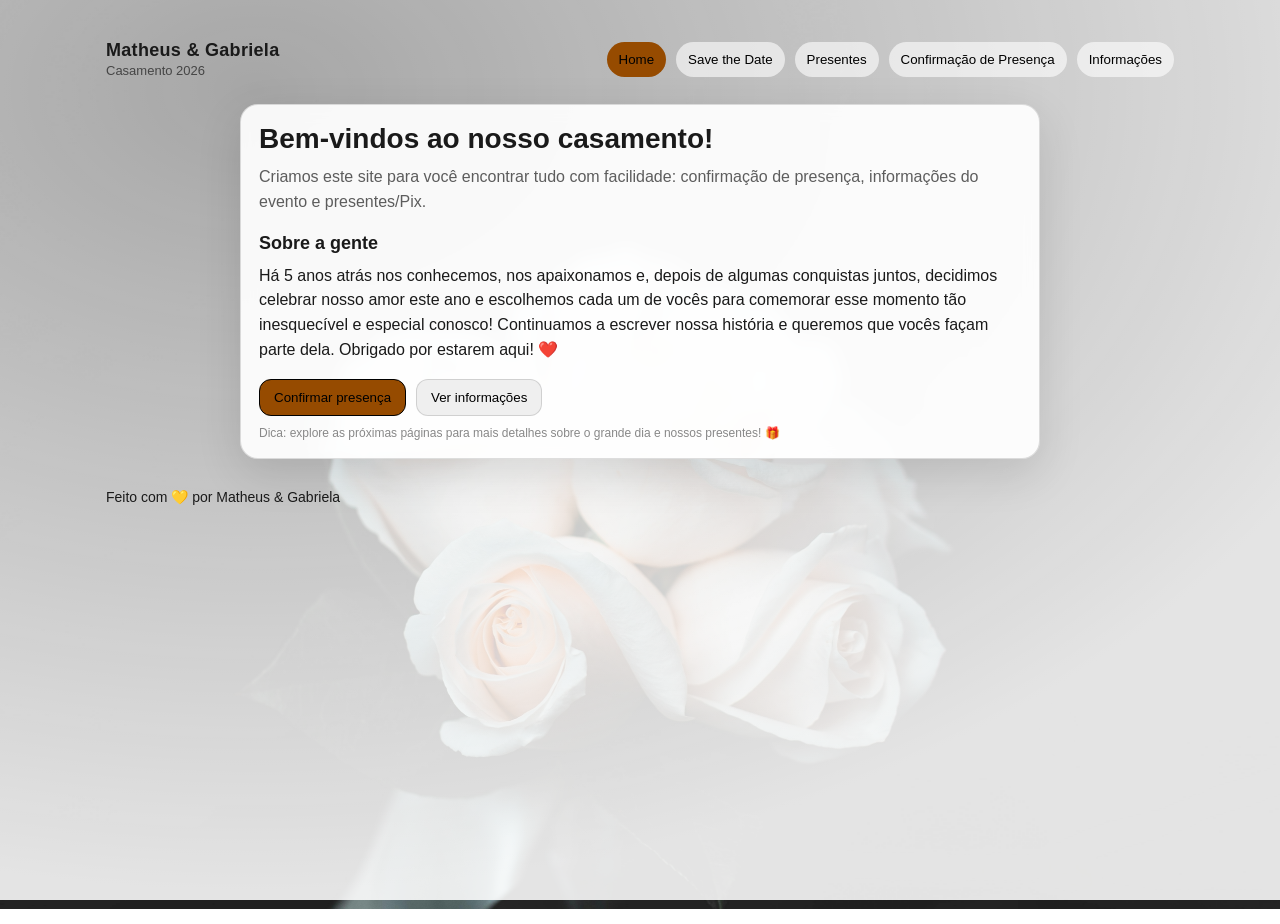
==== home.html @ 66b163a1 "novo" ====
<!DOCTYPE html>
<html lang="pt-BR">

<head>
  <meta charset="UTF-8" />
  <meta name="viewport" content="width=device-width, initial-scale=1.0" />
  <title>Matheus & Gabriela — Casamento 2026</title>
  <link rel="stylesheet" href="styles.css" />
</head>

<body>
  <!-- Fundo -->
  <div class="bg" aria-hidden="true"></div>
  <div class="bg-overlay" aria-hidden="true"></div>

  <!-- Topo / Navegação -->
  <header class="header">
    <div class="brand">
      <div class="brand-title">Matheus & Gabriela</div>
      <div class="brand-subtitle">Casamento 2026</div>
    </div>

    <nav class="nav" aria-label="Navegação principal">
      <button class="tab active" data-tab="home" type="button">Home</button>
      <button class="tab" data-tab="save" type="button">Save the Date</button>
      <button class="tab" data-tab="presentes" type="button">Presentes</button>
      <button class="tab" data-tab="rsvp" type="button">Confirmação de Presença</button>
      <button class="tab" data-tab="info" type="button">Informações</button>

    </nav>
  </header>

  <!-- Conteúdo -->
  <main class="container">
    <!-- HOME -->
    <section class="panel active" id="home">

      <!-- PRIMEIRO: os 2 cards lado a lado -->
      <div class="grid" style="display: flex; justify-content: center; width: 100%;">
        <div class="card" style="width: 100%; max-width: 800px; margin: 0 auto;">
          <h1>Bem-vindos ao nosso casamento!</h1>
          <p class="muted">
            Criamos este site para você encontrar tudo com facilidade: confirmação de presença,
            informações do evento e presentes/Pix.
          </p>

          <h2>Sobre a gente</h2>
          <p>
            Há 5 anos atrás nos conhecemos, nos apaixonamos e, depois de algumas conquistas juntos, decidimos celebrar nosso amor este ano
            e escolhemos cada um de vocês para comemorar esse momento tão inesquecível e especial conosco!

            Continuamos a escrever nossa história e queremos que vocês façam parte dela. Obrigado por estarem aqui! ❤️
          </p>

          <div class="cta-row">
            <button class="primary texto-preto" data-go="rsvp" type="button">Confirmar presença</button>
            <button class="secondary texto-preto" data-go="info" type="button">Ver informações</button>
          </div>

          <div class="small-note texto-cinza">
            Dica: explore as próximas páginas para mais detalhes sobre o grande dia e nossos presentes! 🎁
          </div>
        </div>


        </div>
      </div>

    </section>
    <!-- SAVE THE DATE -->
    <section class="panel" id="save">
      <div class="card">
        <h1>Save the Date 💍</h1>
        <p class="muted">Reserve essa data especial para celebrar o amor conosco.</p>

        <div style="display: flex; justify-content: center; margin: 15px auto; width: 95%; max-width: 600px;">
    
    <div style="position: relative; width: 100%; padding-bottom: 82%; height: 0; overflow: hidden; border-radius: 12px; box-shadow: 0 4px 15px rgba(0,0,0,0.4); border: 1px solid #444;">
        
        <iframe src="https://docs.google.com/presentation/d/e/2PACX-1vSu7Deq6QRatF7YCLzAImnmoajzc3DdvzLsINYboB2oZFudZfl3YpDuHYInLw-PbPOkHWAkX-iKKdqt/pubembed?start=false&loop=false&delayms=5000" frameborder="0" width="1200" height="941" allowfullscreen="true" mozallowfullscreen="true" webkitallowfullscreen="true" 
                allow="autoplay"
                frameborder="0" 
                style="position: absolute; top: 0; left: 0; width: 100%; height: 100%;" 
                allowfullscreen="true" 
                mozallowfullscreen="true" 
                webkitallowfullscreen="true">
        </iframe>

    </div>
</div>
</iframe>

        <div class="save-content">
          <p class="save-text">
            O nosso grande dia está chegando!<br><br>

            Reserve essa data especial para celebrar o amor conosco.<br>
            Explore as proximas paginas para mais detalhes...<br><br>

            📅 <strong>Toque abaixo e adicione ao seu calendário</strong><br>
            Mal podemos esperar para viver esse momento com você!<br><br>

            <strong>Matheus & Gabriela 💍❤️</strong>
          </p>

          <div class="save-info">
            <div><strong>30 de agosto de 2026</strong></div>
            <div>12:30 às 19:00 — seja pontual</div>
            <div>Espaço & Buffet Sfaciotti</div>
            <div class="muted">Osasco - SP</div>
          </div>

          <div class="countdown big" id="countdown">Carregando contagem regressiva...</div>

          <div class="save-buttons">
            <a class="primary"
              href="https://calendar.google.com/calendar/render?action=TEMPLATE&text=Casamento%20Mateus%20%26%20Gabriela%20%F0%9F%92%8D%E2%9D%A4%EF%B8%8F&dates=20260830T123000/20260830T190000&location=Espa%C3%A7o%20%26%20Buffet%20Sfaciotti%2C%20R.%20S%C3%A3o%20Maur%C3%ADcio%2C%20423%2C%20Osasco%20-%20SP"
              target="_blank" rel="noopener">
              <strong>📅 Calendario Google</strong>

            </a>

            <button class="primary" id="downloadICS" type="button">
              🍎 <strong>iPhone</strong>
            </button>
          </div>
        </div>
      </div>
    </section>


    <!-- PRESENTES -->
     <style>
    /* Remove o sublinhado dos links da lista de presentes */
    .list a {
        text-decoration: none !important;
    }
</style>
    <section class="panel" id="presentes">
      <div class="card">
        <h1>Presentes</h1>
        <p class="muted">
          Se você quiser nos presentear, deixamos aqui noosso pix.
          Essa lista é apenas uma sugestão simbólica de presentes. Caso queira nos presentear, 
          você pode escolher um item da lista e enviar o valor correspondente via Pix. 
          Qualquer valor será recebido com muito carinho! 💙
        </p>

        <h2>Pix</h2>
        <div class="pix-box">
          <div>
            <div class="pix-label">Chave Pix</div>
            <div class="pix-key" id="pixKey">737da1f3-1dce-49a6-8e0c-5db49f7b7d1a</div>
          </div>
          <button class="primary" id="copyPix" type="button">Copiar</button>
        </div>

        <h2>Lista de presentes</h2>
          <ul class="list gift-grid">
            <li><a href="#" class="gift-item texto-preto"><span>Jogo de Taças</span> <strong>R$200</strong></a></li>
            <li><a href="#" class="gift-item texto-preto"><span>Conjunto de Pratos</span> <strong>R$240</strong></a></li>
            <li><a href="#" class="gift-item texto-preto"><span>Kit de Toalhas</span> <strong>R$260</strong></a></li>
            <li><a href="#" class="gift-item texto-preto"><span>Conjunto de Talheres</span> <strong>R$280</strong></a></li>
            <li><a href="#" class="gift-item texto-preto"><span>Liquidificador</span> <strong>R$300</strong></a></li>
            <li><a href="#" class="gift-item texto-preto"><span>Sanduicheira</span> <strong>R$340</strong></a></li>
            <li><a href="#" class="gift-item texto-preto"><span>🎮 Controle para videogame</span> <strong>R$360</strong></a></li>
            <li><a href="#" class="gift-item texto-preto"><span>Jogo de Panelas</span> <strong>R$400</strong></a></li>
            <li><a href="#" class="gift-item texto-preto"><span>Tapete para sala</span> <strong>R$450</strong></a></li>
            <li><a href="#" class="gift-item texto-preto"><span>🎮 Jogo novo para jogar juntos</span> <strong>R$500</strong></a>
            </li>
            <li><a href="#" class="gift-item texto-preto"><span>Conjunto de travesseiros</span> <strong>R$550</strong></a></li>
            <li><a href="#" class="gift-item texto-preto"><span>Aspirador de pó</span> <strong>R$600</strong></a></li>
            <li><a href="#" class="gift-item texto-preto"><span>Luminária decorativa</span> <strong>R$650</strong></a></li>
            <li><a href="#" class="gift-item texto-preto"><span>Jogo de cama</span> <strong>R$750</strong></a></li>
            <li><a href="#" class="gift-item texto-preto"><span>Processador de alimentos</span> <strong>R$700</strong></a></li>
            <li><a href="#" class="gift-item texto-preto"><span>Jantar romântico especial</span> <strong>R$1000</strong></a></li>
            <li><a href="#" class="gift-item texto-preto"><span>Conjunto de malas</span> <strong>R$1350</strong></a></li>
            <li><a href="#" class="gift-item texto-preto"><span>Ajuda na lua de mel</span> <strong>R$1500</strong></a></li>
            <li><a href="#" class="gift-item texto-preto"><span>🎮 comprar o GTA VI</span> <strong>R$1700</strong></a>
            </li>
            <li><a href="#" class="gift-item texto-preto"><span>Viagem romântica</span> <strong>R$1900</strong></a></li>
            <li><a href="#" class="gift-item texto-preto"><span>Presente surpresa</span> <strong>R$2000</strong></a></li>
          </ul>
          </div>
      </div>
    </section>

    <!-- RSVP (Google Forms) -->
    <section class="panel" id="rsvp">
      <div class="card">
        <h1>Confirmação de Presença</h1>
        <p class="muted">Preencha para confirmarmos tudo direitinho 💛</p>

        <div class="form-embed">
          <iframe
            src="https://docs.google.com/forms/d/e/1FAIpQLSeJXHEhtrlZJq1q4JkVR2k7-dYf1M3MmLV0sebA1mMfkVBmzQ/viewform?embedded=true"
            frameborder="0" marginheight="0" marginwidth="0" loading="lazy">
            Carregando…
          </iframe>
        </div>

        <div class="small-note texto-cinza">
          Se preferir, você pode
          <a class="link"
            href="https://docs.google.com/forms/d/e/1FAIpQLSeJXHEhtrlZJq1q4JkVR2k7-dYf1M3MmLV0sebA1mMfkVBmzQ/viewform"
            target="_blank" rel="noopener">abrir o formulário em outra aba</a>.
        </div>
      </div>
    </section>

    <!-- INFORMAÇÕES -->
    <section class="panel" id="info">
      <div class="card">
        <h1>Informações</h1>
        <p class="muted">Tudo o que você precisa saber sobre o grande dia.</p>

        <div class="info-grid texto-preto">
          <div class="info-item">
            <div class="info-title texto-preto">Local</div>
            <div class="info-text">
              Espaço & Buffet Sfaciotti<br />
              R. São Maurício, 423 - Jardim das Flores<br />
              Osasco - SP, 06110-250
            </div>
          </div>

          <div class="info-item">
            <div class="info-title texto-preto">Traje</div>
            <div class="info-text">Esporte fino</div>
          </div>

          <div class="info-item">
            <div class="info-title texto-preto">Data</div>
            <div class="info-text">30 de agosto de 2026</div>
          </div>

          <div class="info-item">
            <div class="info-title texto-preto">Horário</div>
            <div class="info-text">12:30 — seja pontual</div>
          </div>

        </div>

        <h2>Mapa</h2>
        <div class="map-box">
          <iframe
            src="https://www.google.com/maps/embed?pb=!1m18!1m12!1m3!1d3658.0598176298863!2d-46.7917970845502!3d-23.53035086054254!2m3!1f0!2f0!3f0!3m2!1i1024!2i768!4f13.1!3m3!1m2!1s0x94ceffac05ddb9b5%3A0xc82219530acd8711!2sR.%20S%C3%A3o%20Maur%C3%ADcio%2C%20423%20-%20Jardim%20das%20Flores%2C%20Osasco%20-%20SP%2C%2006110-250!5e0!3m2!1sen!2sbr!4v1770662350057!5m2!1sen!2sbr"
            style="border:0;" allowfullscreen="" loading="lazy" referrerpolicy="no-referrer-when-downgrade">
          </iframe>
        </div>

    
        </div>
      </div>
    </section>
  </main>

  <footer class="footer">
    <span class="info-text">Feito com 💛 por Matheus & Gabriela</span>
  </footer>

  <script src="theme.js"></script>
  <script src="script.js"></script>
</body>

</html>
---- styles.css ----
:root{
  --bg: #ffffff;
  --text: #1a1a1a;
  --muted: rgba(26,26,26,0.70);

  --gold: #964B00;      
  --gold-2: #d89e64;  

  --card: rgba(255,255,255,0.90);
  --card2: rgba(255,255,255,0.95);
  --border: rgba(26,26,26,0.14);
  --shadow: 0 14px 45px rgba(0,0,0,0.12);

  --radius: 18px;
  --max: 1100px;
}

*{ box-sizing: border-box; }
html, body{ height: 100%; }

body{
  margin: 0;
  font-family: Arial;
  color: var(--text);
  background: var(--bg);
}

/* Fundo (troque a imagem aqui se quiser) */
.bg{
  position: fixed;
  inset: 0;
  background-image: url("assets/img/fundo.png");
  background-size: cover;
  background-position: center;
  transform: scale(1.02);
  z-index: -2;
}
.bg-overlay{
  position: fixed;
  inset: 0;
  background: radial-gradient(1200px 800px at 20% 10%, rgba(255,255,255,0.55), rgba(255,255,255,0.86));
  z-index: -1;
}

/* Header */
.header{
  width: 100%;
  max-width: var(--max);
  margin: 24px auto 0;
  padding: 16px 16px;
  display: flex;
  gap: 16px;
  justify-content: space-between;
  align-items: center;
}

.brand-title{
  font-size: 18px;
  font-weight: 800;
  letter-spacing: 0.3px;
}
.brand-subtitle{
  font-size: 13px;
  color: var(--muted);
  margin-top: 2px;
}

/* Navegação */
.nav{
  display: flex;
  gap: 10px;
  flex-wrap: wrap;
  justify-content: flex-end;
}

.tab{
  appearance: none;
  border: none;;
  background: rgba(255,255,255,0.60);
  color: 0 0 15px rgba(75, 46, 43, 0.4);
  padding: 10px 12px;
  border-radius: 999px;
  cursor: pointer;
  transition: transform .08s ease, background .2s ease, border .2s ease;
}

.tab:hover{
  transform: translateY(-1px);
  background: rgba(255,255,255,0.80);
  border-color: color-mix(in srgb, var(--gold) 60%, transparent);
}

.tab.active{
  background: var(--gold);
  border-color: color-mix(in srgb, var(--gold) 60%, transparent);
}

/* Layout */
.container{
  max-width: var(--max);
  margin: 0 auto;
  padding: 10px 16px 30px;
}

.panel{ display: none; }
.panel.active{ display: block; }

.grid{
  display: grid;
  grid-template-columns: 1.2fr 1fr;
  gap: 16px;
}

.card{
  background: var(--card);
  border: 1px solid var(--border);
  border-radius: var(--radius);
  padding: 18px;
  box-shadow: var(--shadow);
  backdrop-filter: blur(8px);
}

h1{ margin: 0 0 10px; font-size: 28px; }
h2{ margin: 18px 0 10px; font-size: 18px; }
p{ line-height: 1.55; margin: 10px 0; }

.muted{ color: var(--muted); }

.cta-row{
  display: flex;
  gap: 10px;
  margin-top: 16px;
  flex-wrap: wrap;
}

/* Botões */
.primary, .secondary{
  border: 1px solid var(--border);
  padding: 10px 14px;
  border-radius: 12px;
  cursor: pointer;
  color: var(--text);
}

.primary{
  border-color: #000000;
  background: var(--gold);
}

.primary:hover{
  border-color: rgba(201,162,39,0.85);
}

.secondary:hover{
  border-color: rgba(201,162,39,0.35);
}

/* Vídeo */
.video-wrapper{
  margin-top: 10px;
  width: 100%;
  aspect-ratio: 16 / 9;
  border-radius: 14px;
  overflow: hidden;
  border: 1px solid rgba(26,26,26,0.12);
  background: rgba(255,255,255,0.75);
}
.video-wrapper iframe{
  width: 100%;
  height: 100%;
  border: 0;
}

/* Presentes */
.pix-box{
  margin-top: 10px;
  display: flex;
  align-items: center;
  justify-content: space-between;
  gap: 10px;
  padding: 14px;
  background: var(--card2);
  border: 1px solid var(--border);
  border-radius: 14px;
}
.pix-label{
  font-size: 12px;
  color: var(--muted);
  margin-bottom: 6px;
}
.pix-key{
  font-family: ui-monospace, SFMono-Regular, Menlo, Monaco, Consolas, "Liberation Mono", monospace;
  word-break: break-all;
}

.list{ padding-left: 18px; }
.list a{ color: var(--text); text-decoration: underline; }

/* Form embed (Google Forms) */
.form-embed{
  margin-top: 12px;
  border-radius: 14px;
  overflow: hidden;
  border: 1px solid var(--border);
  background: rgba(255,255,255,0.95);
}

.form-embed iframe{
  width: 100%;
  height: 1200px;
  border: 0;
  display: block;
}

@media (max-width: 900px){
  .form-embed iframe{ height: 1400px; }
}

/* Informações */
.info-grid{
  display: grid;
  grid-template-columns: repeat(2, minmax(0, 1fr));
  gap: 12px;
  margin-top: 14px;
}

.info-item{
  padding: 12px;
  border-radius: 14px;
  border: 1px solid rgba(26,26,26,0.12);
  background: rgba(255,255,255,0.78);
}

.info-title{
  font-size: 12px;
  color: var(--muted);
  margin-bottom: 6px;
}

.info-text{ font-size: 14px; }

.map-box{
  margin-top: 10px;
  border-radius: 14px;
  overflow: hidden;
  border: 1px solid #0000001e;
  background: rgba(255,255,255,0.78);
}

.map-box iframe{
  width: 100%;
  height: 320px;
  border: 0;
  display: block;
}

.small-note{
  margin-top: 10px;
  font-size: 12px;
  color: rgba(26,26,26,0.65);
}

.link{
  color: var(--text);
  text-decoration: underline;
}

/* Rodapé */
.footer{
  max-width: var(--max);
  margin: 0 auto 18px;
  padding: 0 16px;
  font-size: 12px;
}

/* Responsivo */
@media (max-width: 900px){
  .grid{ grid-template-columns: 1fr; }
  h1{ font-size: 24px; }
}
/* =========================
   SAVE THE DATE
========================= */

.save-date-card{
  margin-top: 24px;
  padding: 20px;
  border-radius: 20px;
  border: 1px solid var(--border);
  background: linear-gradient(180deg, var(--card2), var(--card));
  box-shadow: var(--shadow);
  display: grid;
  gap: 14px;
}

.save-date-card h2{
  margin: 0;
  font-size: 20px;
}

.save-info{
  font-size: 14px;
  line-height: 1.6;
}

.save-buttons{
  display: flex;
  gap: 12px;
  flex-wrap: wrap;
}
.save-date-card{
  margin-top: 24px;
  width: 100%;
}
.countdown{
  margin-top: 10px;
  padding: 12px 14px;
  border-radius: 14px;
  border: 1px solid rgba(201,162,39,0.35);
  background: linear-gradient(180deg, rgba(231,208,138,0.35), rgba(201,162,39,0.10));
  font-weight: 700;
}
/* ===== Save the Date: footer em 2 colunas ===== */

.save-footer{
  display: grid;
  grid-template-columns: 1fr 1fr;
  gap: 16px;
  align-items: end;
  margin-top: 14px;
}

.save-right{
  display: grid;
  gap: 12px;
  justify-items: end;   /* tudo alinhado à direita */
}

.countdown.big{
  width: 100%;
  text-align: right;
  font-size: 18px;      /* texto maior */
  font-weight: 900;
  padding: 14px 16px;
}

.save-buttons.right{
  display: flex;
  gap: 12px;
  justify-content: flex-end;
  width: 100%;
}

/* no celular vira uma coluna */
@media (max-width: 900px){
  .save-footer{
    grid-template-columns: 1fr;
  }
  .save-right{
    justify-items: stretch;
  }
  .countdown.big{
    text-align: center;
  }
  .save-buttons.right{
    justify-content: flex-start;
    flex-wrap: wrap;
  }
}
/* ===== Lado direito do Save the Date (contador em cima + botões embaixo) ===== */

.save-right{
  display: grid;
  grid-template-rows: 1fr auto; /* topo cresce, baixo fixa */
  gap: 14px;
  min-height: 180px; /* garante espaço pro retângulo grande */
}

.countdown-panel{
  display: grid;
  align-items: center;   /* centraliza verticalmente no retângulo */
}

.countdown.big{
  width: 100%;
  text-align: center;    /* fica bonito no centro do retângulo */
  font-size: 22px;       /* maior */
  font-weight: 900;
  padding: 18px 16px;
  border-radius: 16px;
}

.save-buttons-row{
  display: grid;
  grid-template-columns: 1fr 1fr; /* 2 botões lado a lado */
  gap: 12px;
  width: 100%;
}

.btn-wide{
  width: 100%;
  text-align: center;
}

/* Mobile: empilha */
@media (max-width: 900px){
  .save-right{
    min-height: unset;
  }
  .save-buttons-row{
    grid-template-columns: 1fr;
  }
  .countdown.big{
    font-size: 18px;
    text-align: center;
  }
}
/* ===== Aba Save the Date ===== */

.save-hero{
  width: 100%;
  height: 360px;                 /* imagem grande */
  border-radius: 18px;
  border: 1px solid rgba(26,26,26,0.12);
  background-image: url("assets/img/save-the-date.jpg");
  background-size: cover;
  background-position: center;
  margin-top: 12px;
}

@media (max-width: 900px){
  .save-hero{ height: 260px; }
}

.save-content{
  margin-top: 16px;
  display: grid;
  gap: 14px;
}

.save-text{
  font-size: 15px;
  line-height: 1.75;
}

.countdown.big{
  font-size: 20px;
  font-weight: 900;
  text-align: center;
  padding: 14px 16px;
  border-radius: 16px;
  border: 1px solid rgba(201,162,39,0.35);
  background: linear-gradient(180deg, rgba(231,208,138,0.35), rgba(201,162,39,0.10));
}

.save-buttons{
  display: flex;
  gap: 12px;
  flex-wrap: wrap;
}
.save-content {
  text-align: center;
}
.save-content {
  display: flex;
  flex-direction: column;
  align-items: center;   /* centraliza horizontal */
  justify-content: center;
  text-align: center;
}
/* =========================
   📱 RESPONSIVO MOBILE
========================= */

/* ===== NAVBAR ===== */

.navbar {
  display: flex;
  justify-content: space-between;
  align-items: center;
  padding: 20px 30px;
  background: var(--marrom-escuro);
  color: white;
  position: relative;
}

.logo {
  font-weight: 600;
}

/* ===== MENU DESKTOP ===== */

.nav-menu {
  list-style: none;
  display: flex;
  gap: 30px;
}

.nav-menu a {
  text-decoration: none;
  color: white;
  transition: 0.3s;
}

.nav-menu a:hover {
  opacity: 0.7;
}

/* ===== HAMBURGER ===== */

.hamburger {
  display: none;
  flex-direction: column;
  cursor: pointer;
  gap: 6px;
}

.hamburger span {
  width: 25px;
  height: 3px;
  background: white;
  transition: 0.3s;
}

/* ===== MOBILE ===== */

@media (max-width: 900px) {

  .nav-menu {
    position: absolute;
    top: 100%;
    right: 0;
    width: 100%;
    background: var(--marrom-escuro);
    flex-direction: column;
    align-items: center;
    padding: 30px 0;
    gap: 20px;

    max-height: 0;
    overflow: hidden;
    transition: 0.4s ease;
  }

  .nav-menu.active {
    max-height: 400px;
  }

  .hamburger {
    display: flex;
  }

}

/* ===== ANIMAÇÃO X ===== */

.hamburger.active span:nth-child(1) {
  transform: rotate(45deg) translate(5px, 5px);
}

.hamburger.active span:nth-child(2) {
  opacity: 0;
}

.hamburger.active span:nth-child(3) {
  transform: rotate(-45deg) translate(6px, -6px);
}

.texto-preto {
    color: #000000 !important;
  }
  .texto-branco {
    color: #FFFFFF !important;
  }
    .texto-cinza {
    color: #888888 !important;
  }
@media (max-width: 900px) {

  .foto-tema {
    height: 500px;          /* aumenta altura */
    object-fit: cover;      /* garante corte bonito */
    object-position: center top; /* ajusta enquadramento */
  }

}
/* Container da lista */
.gift-grid {
    list-style: none;
    padding: 0;
    display: grid;
    grid-template-columns: repeat(auto-fit, minmax(250px, 1fr)); /* Faz ficar responsivo */
    gap: 15px;
    margin-top: 20px;
}

/* Item individual */
.gift-item {
    display: flex;
    justify-content: space-between;
    align-items: center;
    padding: 15px;
    background: #f9f9f9; /* Ou a cor de fundo do seu card */
    border: 1px solid #eee;
    border-radius: 8px;
    text-decoration: none;
    color: #333;
    transition: transform 0.2s, box-shadow 0.2s;
}

.gift-item:hover {
    transform: translateY(-3px);
    box-shadow: 0 4px 12px rgba(0,0,0,0.1);
    background: #fff;
}

.gift-item strong {
    color: #964B00; /* Cor de destaque para o preço */
    font-size: 0.9em;
    
}
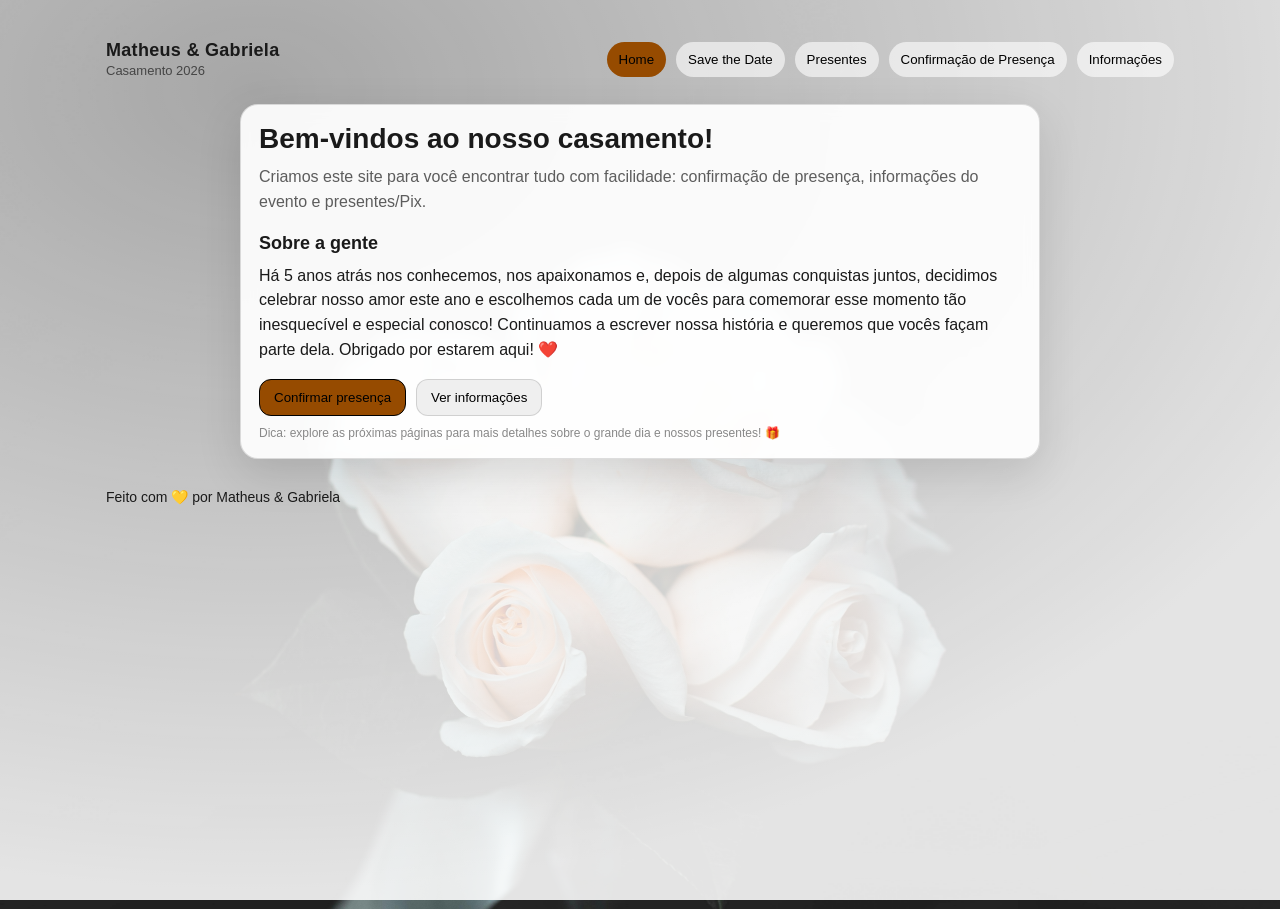
==== commit 54036c12: "dress code" ====
--- a/home.html
+++ b/home.html
@@ -119,9 +119,6 @@
               <strong>📅 Calendario Google</strong>
 
             </a>
-
-            <button class="primary" id="downloadICS" type="button">
-              🍎 <strong>iPhone</strong>
             </button>
           </div>
         </div>
@@ -140,7 +137,7 @@
       <div class="card">
         <h1>Presentes</h1>
         <p class="muted">
-          Se você quiser nos presentear, deixamos aqui noosso pix.
+          Se você quiser nos presentear, deixamos aqui nosso pix.
           Essa lista é apenas uma sugestão simbólica de presentes. Caso queira nos presentear, 
           você pode escolher um item da lista e enviar o valor correspondente via Pix. 
           Qualquer valor será recebido com muito carinho! 💙
@@ -225,7 +222,7 @@
           </div>
 
           <div class="info-item">
-            <div class="info-title texto-preto">Traje</div>
+            <div class="info-title texto-preto">Dress Code</div>
             <div class="info-text">Esporte fino</div>
           </div>
 
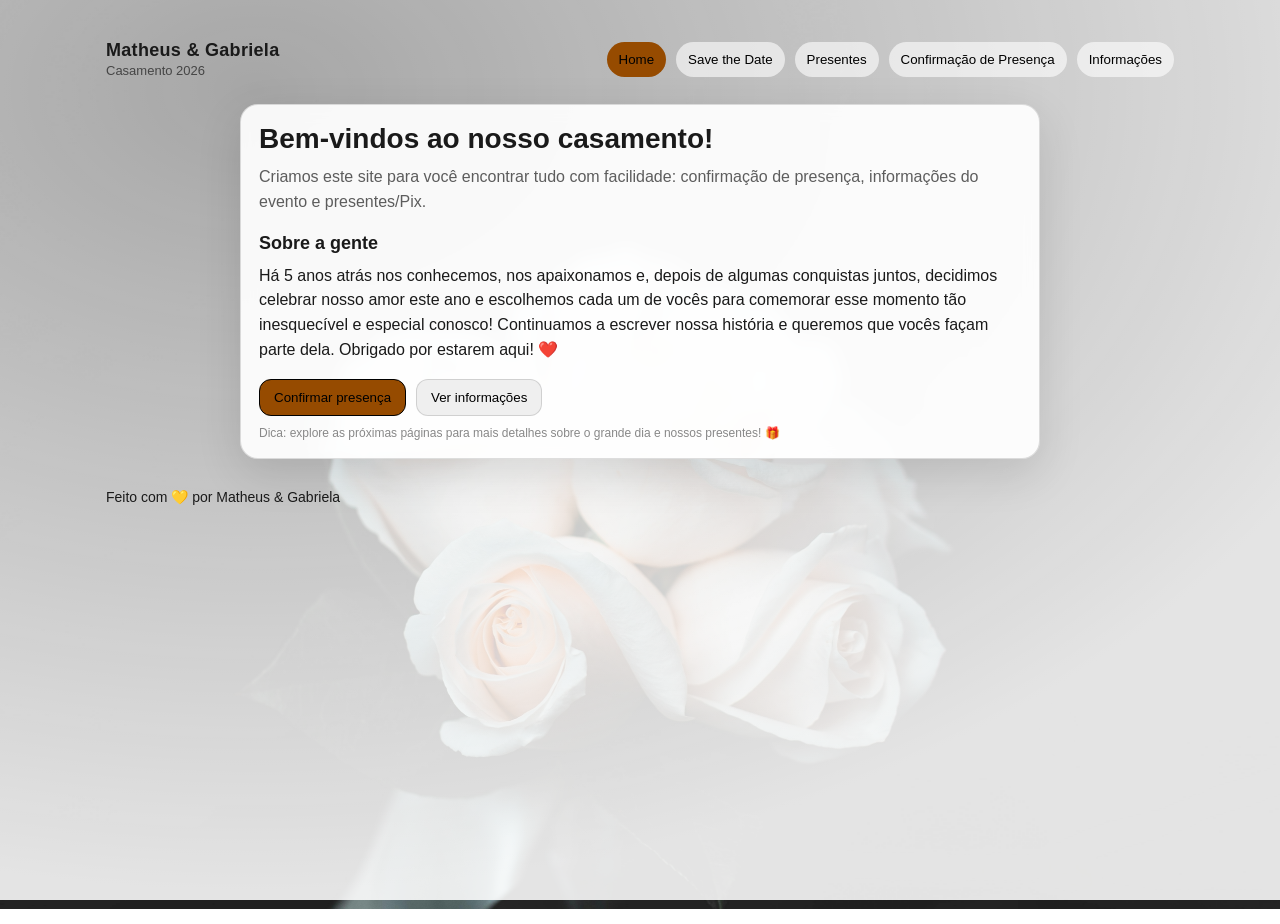
==== commit 376b4ed3: "valores simbolicos" ====
--- a/home.html
+++ b/home.html
@@ -152,7 +152,7 @@
           <button class="primary" id="copyPix" type="button">Copiar</button>
         </div>
 
-        <h2>Lista de presentes</h2>
+        <h2>Lista de presentes - Valores simbólicos</h2>
           <ul class="list gift-grid">
             <li><a href="#" class="gift-item texto-preto"><span>Jogo de Taças</span> <strong>R$200</strong></a></li>
             <li><a href="#" class="gift-item texto-preto"><span>Conjunto de Pratos</span> <strong>R$240</strong></a></li>
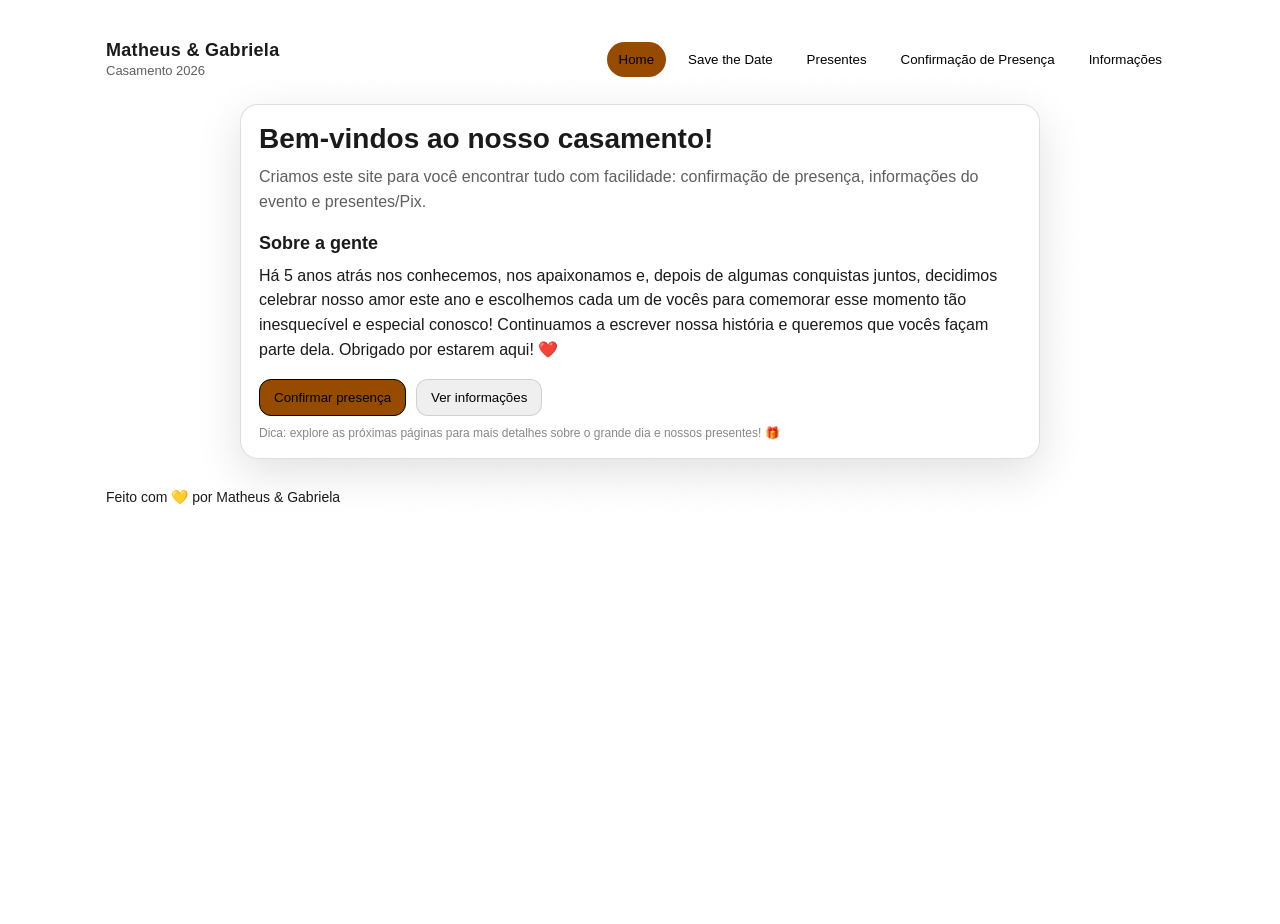
==== commit c63a884a: "novo site novo site" ====
--- a/home.html
+++ b/home.html
@@ -127,60 +127,150 @@
 
 
     <!-- PRESENTES -->
-     <style>
-    /* Remove o sublinhado dos links da lista de presentes */
-    .list a {
-        text-decoration: none !important;
-    }
-</style>
-    <section class="panel" id="presentes">
-      <div class="card">
-        <h1>Presentes</h1>
-        <p class="muted">
-          Se você quiser nos presentear, deixamos aqui nosso pix.
-          Essa lista é apenas uma sugestão simbólica de presentes. Caso queira nos presentear, 
-          você pode escolher um item da lista e enviar o valor correspondente via Pix. 
-          Qualquer valor será recebido com muito carinho! 💙
+<section id="presentes" class="panel">
+
+    <div class="card">
+
+        <h2>💝 Presentear os Noivos</h2>
+
+        <p class="muted" style="text-align:center;max-width:800px;margin:auto;">
+            O maior presente é ter você conosco neste dia tão especial.
+            <br><br>
+            Caso deseje nos presentear via Pix, escolha abaixo um presente simbólico.
+            Após escolher, basta preencher seus dados e enviaremos nossa chave Pix.
         </p>
 
-        <h2>Pix</h2>
-        <div class="pix-box">
-          <div>
-            <div class="pix-label">Chave Pix</div>
-            <div class="pix-key" id="pixKey">737da1f3-1dce-49a6-8e0c-5db49f7b7d1a</div>
-          </div>
-          <button class="primary" id="copyPix" type="button">Copiar</button>
-        </div>
-
-        <h2>Lista de presentes - Valores simbólicos</h2>
-          <ul class="list gift-grid">
-            <li><a href="#" class="gift-item texto-preto"><span>Jogo de Taças</span> <strong>R$200</strong></a></li>
-            <li><a href="#" class="gift-item texto-preto"><span>Conjunto de Pratos</span> <strong>R$240</strong></a></li>
-            <li><a href="#" class="gift-item texto-preto"><span>Kit de Toalhas</span> <strong>R$260</strong></a></li>
-            <li><a href="#" class="gift-item texto-preto"><span>Conjunto de Talheres</span> <strong>R$280</strong></a></li>
-            <li><a href="#" class="gift-item texto-preto"><span>Liquidificador</span> <strong>R$300</strong></a></li>
-            <li><a href="#" class="gift-item texto-preto"><span>Sanduicheira</span> <strong>R$340</strong></a></li>
-            <li><a href="#" class="gift-item texto-preto"><span>🎮 Controle para videogame</span> <strong>R$360</strong></a></li>
-            <li><a href="#" class="gift-item texto-preto"><span>Jogo de Panelas</span> <strong>R$400</strong></a></li>
-            <li><a href="#" class="gift-item texto-preto"><span>Tapete para sala</span> <strong>R$450</strong></a></li>
-            <li><a href="#" class="gift-item texto-preto"><span>🎮 Jogo novo para jogar juntos</span> <strong>R$500</strong></a>
-            </li>
-            <li><a href="#" class="gift-item texto-preto"><span>Conjunto de travesseiros</span> <strong>R$550</strong></a></li>
-            <li><a href="#" class="gift-item texto-preto"><span>Aspirador de pó</span> <strong>R$600</strong></a></li>
-            <li><a href="#" class="gift-item texto-preto"><span>Luminária decorativa</span> <strong>R$650</strong></a></li>
-            <li><a href="#" class="gift-item texto-preto"><span>Jogo de cama</span> <strong>R$750</strong></a></li>
-            <li><a href="#" class="gift-item texto-preto"><span>Processador de alimentos</span> <strong>R$700</strong></a></li>
-            <li><a href="#" class="gift-item texto-preto"><span>Jantar romântico especial</span> <strong>R$1000</strong></a></li>
-            <li><a href="#" class="gift-item texto-preto"><span>Conjunto de malas</span> <strong>R$1350</strong></a></li>
-            <li><a href="#" class="gift-item texto-preto"><span>Ajuda na lua de mel</span> <strong>R$1500</strong></a></li>
-            <li><a href="#" class="gift-item texto-preto"><span>🎮 comprar o GTA VI</span> <strong>R$1700</strong></a>
-            </li>
-            <li><a href="#" class="gift-item texto-preto"><span>Viagem romântica</span> <strong>R$1900</strong></a></li>
-            <li><a href="#" class="gift-item texto-preto"><span>Presente surpresa</span> <strong>R$2000</strong></a></li>
-          </ul>
-          </div>
-      </div>
-    </section>
+        <br><br>
+
+        <h3 style="text-align:center;">🎁 Escolha um presente</h3>
+
+<select id="presenteSelect" class="input" onchange="atualizarPresente()">
+
+    <option value="">Selecione um presente...</option>
+
+    <option value="Jogo de Taças|200">🍷 Jogo de Taças - R$ 200</option>
+
+    <option value="Conjunto de Pratos|240">🍽️ Conjunto de Pratos - R$ 240</option>
+
+    <option value="Kit de Toalhas|260">🛁 Kit de Toalhas - R$ 260</option>
+
+    <option value="Conjunto de Talheres|280">🍴 Conjunto de Talheres - R$ 280</option>
+
+    <option value="Liquidificador|300">🥤 Liquidificador - R$ 300</option>
+
+    <option value="Sanduicheira|340">🥪 Sanduicheira - R$ 340</option>
+
+    <option value="Controle para videogame|360">🎮 Controle para videogame - R$ 360</option>
+
+    <option value="Jogo de Panelas|400">🍳 Jogo de Panelas - R$ 400</option>
+
+    <option value="Tapete para Sala|450">🏠 Tapete para Sala - R$ 450</option>
+
+    <option value="Jogo novo para jogar juntos|500">🎮 Jogo novo para jogar juntos - R$ 500</option>
+
+    <option value="Conjunto de Travesseiros|550">🛏️ Conjunto de Travesseiros - R$ 550</option>
+
+    <option value="Aspirador de Pó|600">🧹 Aspirador de Pó - R$ 600</option>
+
+    <option value="Luminária Decorativa|650">💡 Luminária Decorativa - R$ 650</option>
+
+    <option value="Processador de Alimentos|700">🥣 Processador de Alimentos - R$ 700</option>
+
+    <option value="Jogo de Cama|750">🛌 Jogo de Cama - R$ 750</option>
+
+    <option value="Jantar Romântico Especial|1000">🍷 Jantar Romântico Especial - R$ 1.000</option>
+
+    <option value="Conjunto de Malas|1350">🧳 Conjunto de Malas - R$ 1.350</option>
+
+    <option value="Ajuda na Lua de Mel|1500">✈️ Ajuda na Lua de Mel - R$ 1.500</option>
+
+    <option value="Ajuda para comprar o GTA VI|1700">🎮 Ajuda para comprar o GTA VI - R$ 1.700</option>
+
+    <option value="Viagem Romântica|1900">🌍 Viagem Romântica - R$ 1.900</option>
+
+    <option value="Presente Surpresa|2000">🎁 Presente Surpresa - R$ 2.000</option>
+
+</select>
+
+<div id="formPresente">
+
+    <label>🎁 Presente escolhido</label>
+
+    <input
+        id="presenteEscolhido"
+        class="input"
+        readonly>
+
+    <label>💰 Valor</label>
+
+    <input
+        id="valorEscolhido"
+        class="input"
+        readonly>
+
+    <label>👤 Seu nome</label>
+
+    <input
+        id="nomePix"
+        class="input"
+        placeholder="Digite seu nome">
+
+    <label>💌 Mensagem para os noivos</label>
+
+    <textarea
+        id="mensagemPix"
+        class="input"
+        rows="5"
+        placeholder="Escreva uma mensagem..."></textarea>
+
+    <button class="primary" onclick="enviarPix()">
+        Continuar ❤️
+    </button>
+
+</div>
+
+        <div id="pixFinal" style="display:none;text-align:center;">
+
+            <h2>❤️ Muito obrigado!</h2>
+
+            <p>
+                Sua mensagem foi enviada com sucesso.
+                <br><br>
+                Agora utilize a chave Pix abaixo.
+            </p>
+
+            <img
+                src="assets/img/pix/qr-pix.png"
+                alt="QR Code Pix"
+                class="pix-image">
+
+            <br><br>
+
+            <div class="pix-key">
+
+                <strong>Chave Pix</strong>
+
+                <br><br>
+
+                <span id="pixKey">
+                    737da1f3-1dce-49a6-8e0c-5db49f7b7d1a
+                </span>
+
+            </div>
+
+            <br>
+
+            <button class="primary" onclick="copiarPix()">
+
+                📋 Copiar chave Pix
+
+            </button>
+
+        </div>
+
+    </div>
+
+</section>
 
     <!-- RSVP (Google Forms) -->
     <section class="panel" id="rsvp">
--- a/styles.css
+++ b/styles.css
@@ -618,4 +618,110 @@
     color: #964B00; /* Cor de destaque para o preço */
     font-size: 0.9em;
     
+}
+.input{
+
+width:100%;
+
+padding:14px;
+
+margin-top:8px;
+
+margin-bottom:20px;
+
+border-radius:10px;
+
+border:1px solid #c9b8a3;
+
+font-size:16px;
+
+background:white;
+
+}
+
+textarea.input{
+
+resize:vertical;
+
+min-height:120px;
+
+}
+/* ===== PRESENTES ===== */
+
+#presentes{
+    max-width:900px;
+    margin:auto;
+}
+
+#presentes h3{
+    margin:30px 0 15px;
+}
+
+.input{
+    width:100%;
+    padding:14px 18px;
+    margin-bottom:18px;
+    border:1px solid #d8d8d8;
+    border-radius:12px;
+    font-size:16px;
+    transition:.2s;
+    box-sizing:border-box;
+}
+
+.input:focus{
+    outline:none;
+    border-color:#8b5e3c;
+    box-shadow:0 0 0 3px rgba(139,94,60,.15);
+}
+
+select.input{
+    cursor:pointer;
+}
+
+label{
+    display:block;
+    font-weight:600;
+    margin-bottom:8px;
+    margin-top:12px;
+}
+
+#formPresente{
+    margin-top:30px;
+}
+
+#pixFinal{
+    text-align:center;
+    animation:fadeIn .5s ease;
+}
+
+.pix-image{
+    width:260px;
+    max-width:100%;
+    border-radius:14px;
+    box-shadow:0 10px 30px rgba(0,0,0,.15);
+}
+
+.pix-key{
+    margin:25px auto;
+    max-width:600px;
+    padding:18px;
+    border-radius:12px;
+    background:#f8f8f8;
+    border:2px dashed #8b5e3c;
+    word-break:break-all;
+    font-size:16px;
+}
+
+@keyframes fadeIn{
+
+from{
+    opacity:0;
+    transform:translateY(20px);
+}
+
+to{
+    opacity:1;
+    transform:translateY(0);
+}
+
 }
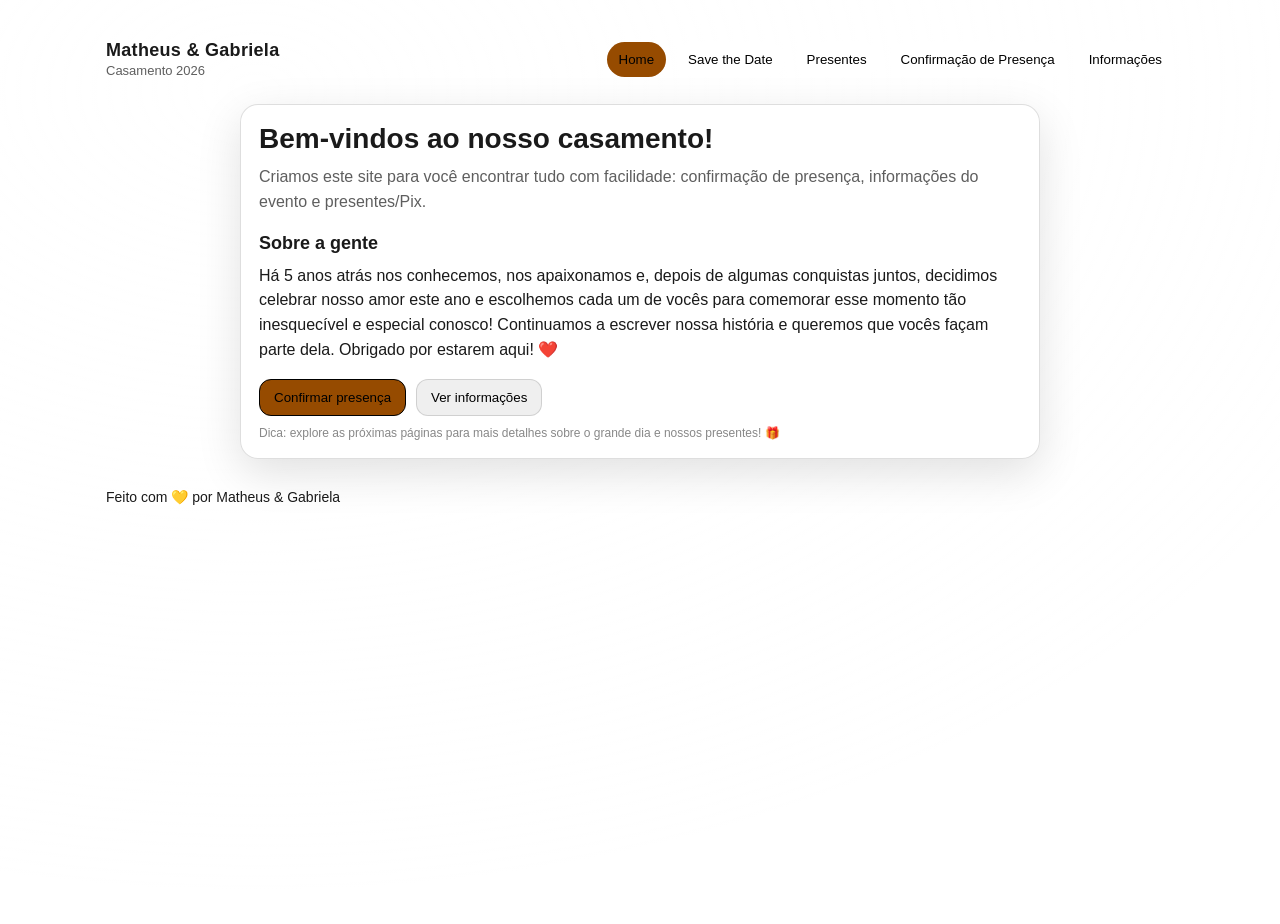
==== commit d5c60a67: "ultima mudança" ====
--- a/home.html
+++ b/home.html
@@ -194,38 +194,31 @@
 
 <div id="formPresente">
 
-    <label>🎁 Presente escolhido</label>
-
-    <input
-        id="presenteEscolhido"
-        class="input"
-        readonly>
-
-    <label>💰 Valor</label>
-
-    <input
-        id="valorEscolhido"
-        class="input"
-        readonly>
-
-    <label>👤 Seu nome</label>
-
-    <input
-        id="nomePix"
-        class="input"
-        placeholder="Digite seu nome">
-
-    <label>💌 Mensagem para os noivos</label>
-
-    <textarea
-        id="mensagemPix"
-        class="input"
-        rows="5"
-        placeholder="Escreva uma mensagem..."></textarea>
-
-    <button class="primary" onclick="enviarPix()">
-        Continuar ❤️
-    </button>
+    <div>
+        <label>🎁 Presente escolhido</label>
+        <input id="presenteEscolhido" class="input" readonly>
+    </div>
+
+    <div>
+        <label>💰 Valor</label>
+        <input id="valorEscolhido" class="input" readonly>
+    </div>
+
+    <div>
+        <label>👤 Seu nome</label>
+        <input id="nomePix" class="input" placeholder="Digite seu nome">
+    </div>
+
+    <div class="mensagem">
+        <label>💌 Mensagem para os noivos</label>
+        <textarea id="mensagemPix" class="input" placeholder="Escreva uma mensagem..."></textarea>
+    </div>
+
+    <div class="botao-presente">
+        <button class="primary" onclick="enviarPix()">
+            Continuar ❤️
+        </button>
+    </div>
 
 </div>
 
--- a/styles.css
+++ b/styles.css
@@ -646,82 +646,204 @@
 min-height:120px;
 
 }
-/* ===== PRESENTES ===== */
-
-#presentes{
+/* ==========================
+   PRESENTES
+========================== */
+
+#presentes .card{
     max-width:900px;
     margin:auto;
+    padding:40px;
+}
+
+#presentes h2{
+    text-align:center;
+    margin-bottom:15px;
 }
 
 #presentes h3{
-    margin:30px 0 15px;
+    text-align:center;
+    margin:35px 0 25px;
+}
+
+#presentes .muted{
+    text-align:center;
+    max-width:700px;
+    margin:0 auto 30px;
+    line-height:1.8;
+}
+
+/* SELECT */
+
+#presenteSelect{
+    width:100%;
+    padding:16px 18px;
+    border-radius:12px;
+    border:1px solid rgba(255,255,255,.15);
+    background:var(--card2);
+    color:var(--text);
+    font-size:16px;
+    margin-bottom:35px;
+}
+
+/* FORM */
+
+#formPresente{
+
+    display:grid;
+
+    grid-template-columns:repeat(2,1fr);
+
+    gap:25px;
+
+    margin-top:15px;
+
+}
+
+#formPresente>div{
+
+    display:flex;
+
+    flex-direction:column;
+
+}
+
+#formPresente label{
+
+    margin-bottom:8px;
+
+    font-weight:600;
+
+    font-size:15px;
+
 }
 
 .input{
+
     width:100%;
-    padding:14px 18px;
-    margin-bottom:18px;
-    border:1px solid #d8d8d8;
+
+    padding:14px 16px;
+
     border-radius:12px;
+
+    border:1px solid rgba(255,255,255,.15);
+
+    background:var(--card2);
+
+    color:var(--text);
+
     font-size:16px;
-    transition:.2s;
+
     box-sizing:border-box;
+
 }
 
 .input:focus{
+
     outline:none;
-    border-color:#8b5e3c;
-    box-shadow:0 0 0 3px rgba(139,94,60,.15);
-}
-
-select.input{
-    cursor:pointer;
-}
-
-label{
+
+    border-color:var(--primary);
+
+}
+
+/* Mensagem ocupa largura toda */
+
+#mensagemPix{
+
+    min-height:140px;
+
+    resize:vertical;
+
+}
+
+/* textarea */
+
+.mensagem{
+
+    grid-column:1 / -1;
+
+}
+
+/* botão */
+
+.botao-presente{
+
+    grid-column:1 / -1;
+
+    text-align:center;
+
+    margin-top:10px;
+
+}
+
+.botao-presente button{
+
+    min-width:260px;
+
+}
+
+/* Resultado */
+
+#pixFinal{
+
+    margin-top:50px;
+
+    text-align:center;
+
+}
+
+.pix-image{
+
+    width:260px;
+
+    max-width:100%;
+
+    border-radius:15px;
+
+    margin:25px auto;
+
     display:block;
-    font-weight:600;
-    margin-bottom:8px;
-    margin-top:12px;
+
+}
+
+.pix-key{
+
+    max-width:600px;
+
+    margin:25px auto;
+
+    padding:18px;
+
+    border-radius:12px;
+
+    background:var(--card2);
+
+    border:1px dashed rgba(255,255,255,.2);
+
+    word-break:break-all;
+
+}
+
+/* RESPONSIVO */
+
+@media(max-width:768px){
+
+#presentes .card{
+
+padding:25px;
+
 }
 
 #formPresente{
-    margin-top:30px;
-}
-
-#pixFinal{
-    text-align:center;
-    animation:fadeIn .5s ease;
-}
-
-.pix-image{
-    width:260px;
-    max-width:100%;
-    border-radius:14px;
-    box-shadow:0 10px 30px rgba(0,0,0,.15);
-}
-
-.pix-key{
-    margin:25px auto;
-    max-width:600px;
-    padding:18px;
-    border-radius:12px;
-    background:#f8f8f8;
-    border:2px dashed #8b5e3c;
-    word-break:break-all;
-    font-size:16px;
-}
-
-@keyframes fadeIn{
-
-from{
-    opacity:0;
-    transform:translateY(20px);
-}
-
-to{
-    opacity:1;
-    transform:translateY(0);
+
+grid-template-columns:1fr;
+
+}
+
+.botao-presente button{
+
+width:100%;
+
 }
 
 }
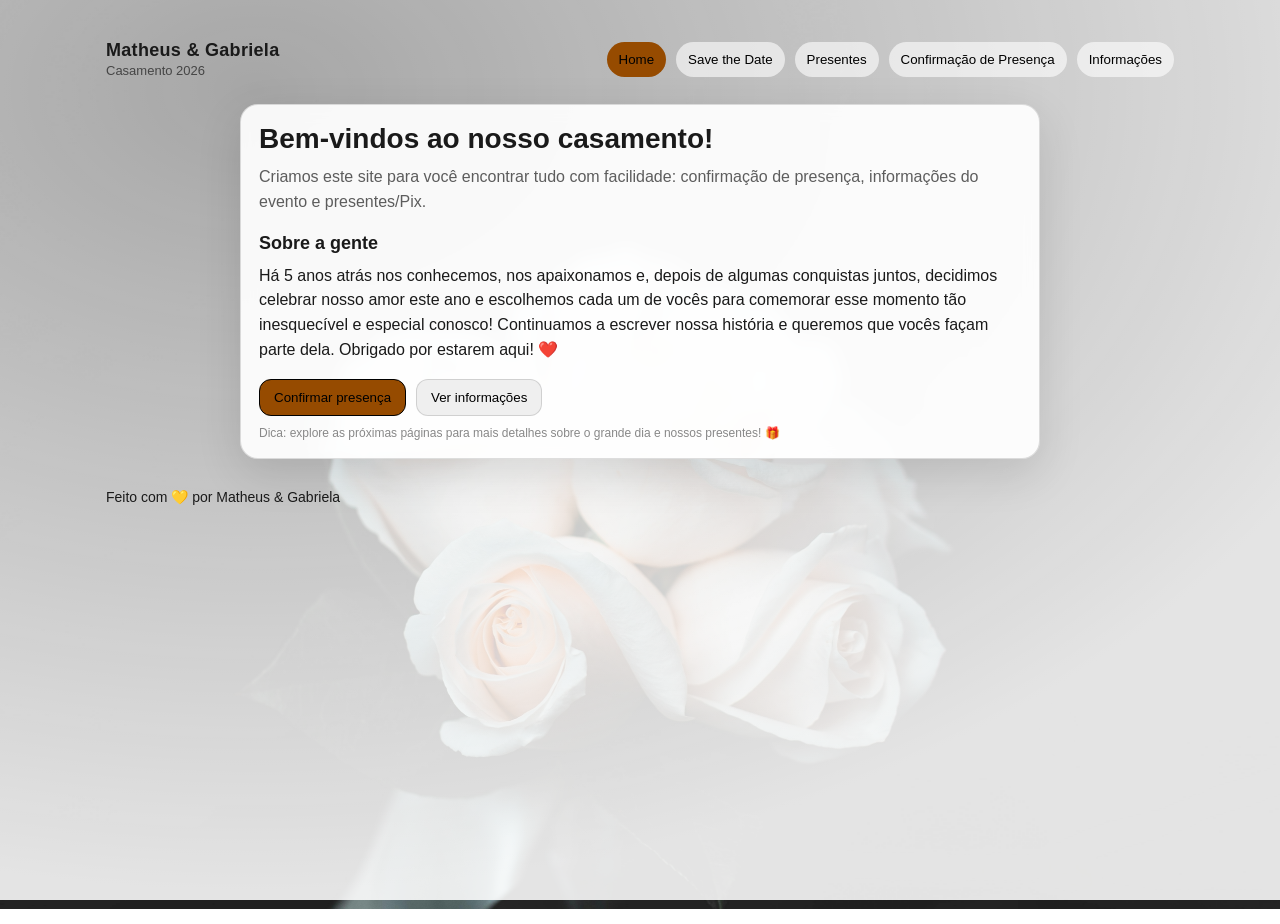
==== commit 487d51ce: "ultima" ====
--- a/home.html
+++ b/home.html
@@ -190,6 +190,10 @@
 
     <option value="Presente Surpresa|2000">🎁 Presente Surpresa - R$ 2.000</option>
 
+<option value="Um jantar romântico|100">🍝 Um jantar romântico - R$ 100</option>
+
+<option value="Uma noite de cinema e pipoca|150">🎬 Uma noite de cinema e pipoca - R$ 150</option>
+
 </select>
 
 <div id="formPresente">
@@ -201,7 +205,11 @@
 
     <div>
         <label>💰 Valor</label>
-        <input id="valorEscolhido" class="input" readonly>
+        <input
+    type="number"
+    id="valorEscolhido"
+    min="1"
+    step="1">
     </div>
 
     <div>
@@ -233,7 +241,7 @@
             </p>
 
             <img
-                src="assets/img/pix/qr-pix.png"
+                src="assets/img/pix.jpeg"
                 alt="QR Code Pix"
                 class="pix-image">
 
--- a/styles.css
+++ b/styles.css
@@ -846,4 +846,32 @@
 
 }
 
+}
+/* ===== CAMPOS DA ABA PRESENTES ===== */
+
+#presentes input,
+#presentes select,
+#presentes textarea {
+    background: #fff;
+    border: 1px solid #e7e7e7;
+    border-radius: 14px;
+    box-shadow: 0 2px 8px rgba(0, 0, 0, 0.05);
+    transition: all 0.2s ease;
+}
+
+#presentes input:focus,
+#presentes select:focus,
+#presentes textarea:focus {
+    outline: none;
+    border-color: #d4af37;
+    box-shadow: 0 0 0 4px rgba(212, 175, 55, 0.15);
+}
+
+#presentes label {
+    display: block;
+    margin-bottom: 8px;
+    font-weight: 600;
+}
+#presentes .form-group {
+    margin-bottom: 18px;
 }
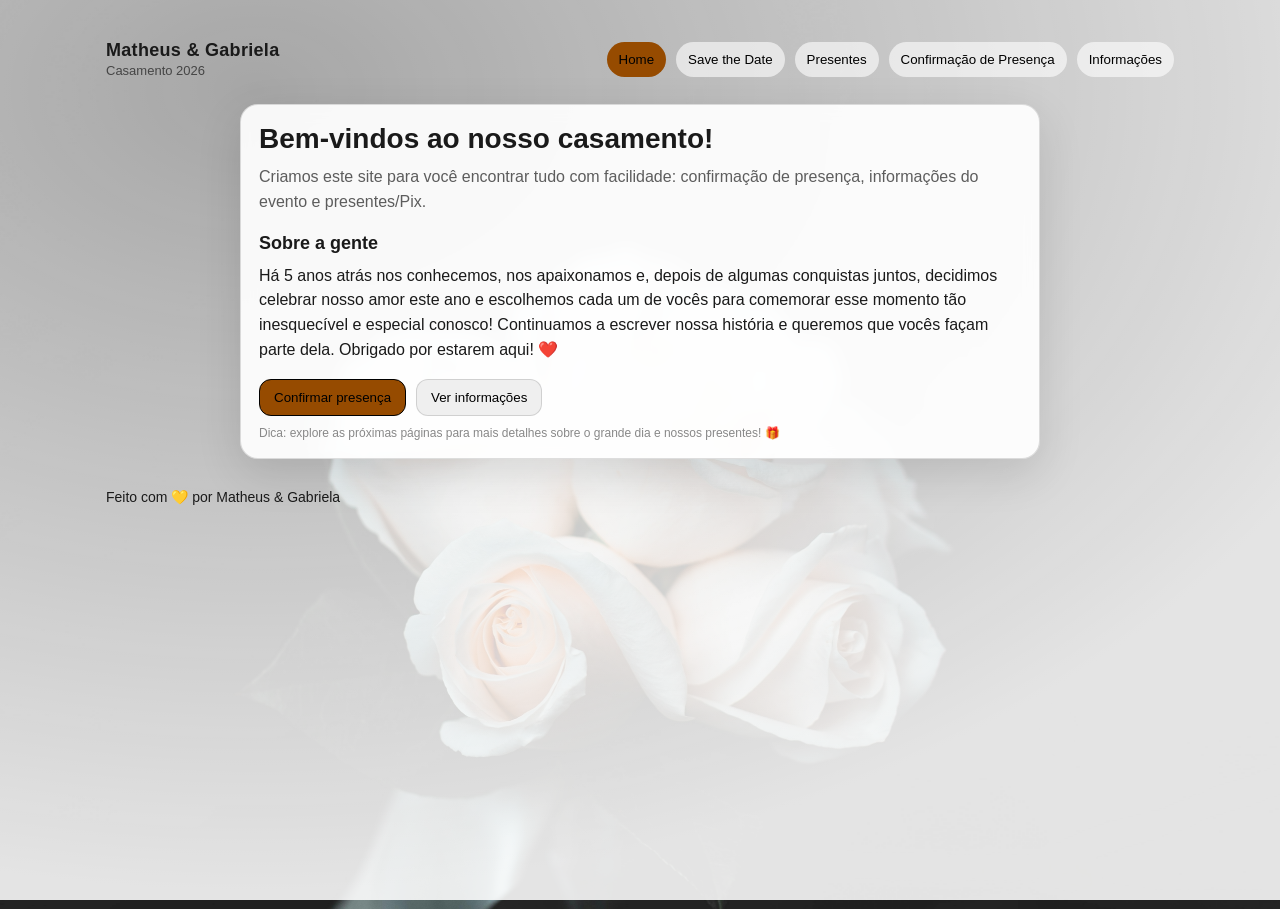
==== commit de9f8fd4: "ultima" ====
--- a/home.html
+++ b/home.html
@@ -146,7 +146,13 @@
 
 <select id="presenteSelect" class="input" onchange="atualizarPresente()">
 
-    <option value="">Selecione um presente...</option>
+  <option value="">Selecione um presente...</option>
+  
+  <option value="Um jantar romântico|100">🍝 Um jantar romântico - R$ 100</option>
+
+<option value="Uma noite de cinema e pipoca|150">🎬 Uma noite de cinema e pipoca - R$ 150</option>
+
+    
 
     <option value="Jogo de Taças|200">🍷 Jogo de Taças - R$ 200</option>
 
@@ -190,9 +196,6 @@
 
     <option value="Presente Surpresa|2000">🎁 Presente Surpresa - R$ 2.000</option>
 
-<option value="Um jantar romântico|100">🍝 Um jantar romântico - R$ 100</option>
-
-<option value="Uma noite de cinema e pipoca|150">🎬 Uma noite de cinema e pipoca - R$ 150</option>
 
 </select>
 
@@ -205,11 +208,15 @@
 
     <div>
         <label>💰 Valor</label>
-        <input
-    type="number"
+<input
+    type="text"
     id="valorEscolhido"
-    min="1"
-    step="1">
+    inputmode="numeric"
+    placeholder="Digite o valor">
+
+    <small class="valor-info">
+        💛 O valor acima é apenas uma sugestão. Você pode alterá-lo livremente caso deseje.
+    </small>
     </div>
 
     <div>
--- a/styles.css
+++ b/styles.css
@@ -874,4 +874,29 @@
 }
 #presentes .form-group {
     margin-bottom: 18px;
+}
+#valorEscolhido{
+    width:100%;
+    padding:14px 16px;
+    border:1px solid #e7e7e7;
+    border-radius:14px;
+    background:#fff;
+    box-shadow:0 2px 8px rgba(0,0,0,.05);
+    font-size:16px;
+    transition:.2s;
+    box-sizing:border-box;
+}
+
+#valorEscolhido:focus{
+    outline:none;
+    border-color:#d4af37;
+    box-shadow:0 0 0 4px rgba(212,175,55,.15);
+}
+
+.valor-info{
+    display:block;
+    margin-top:8px;
+    font-size:13px;
+    color:#777;
+    line-height:1.4;
 }
